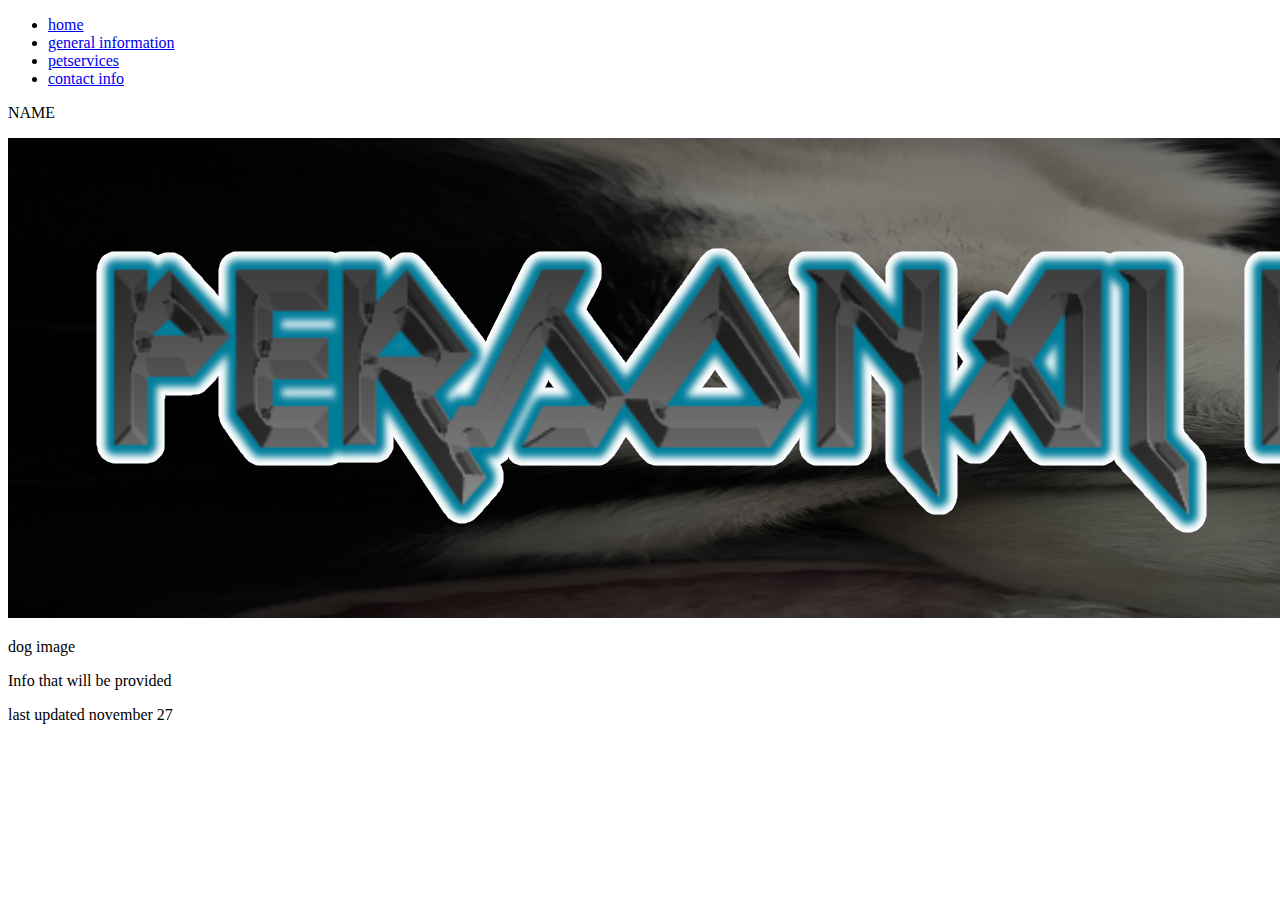
==== index.html @ 34affa54 "Add files via upload" ====
<!DOCTYPE html>
<html lang ="en">
<head>
	<meta charset="utf-8">
	<link rel="stylesheet" href="project2-2.css">
	<title>My Dog</title>
</head>
<body>
	<header>
		<nav>
			<ul>
				<li><a href="#">home</a></li>
				<li><a href="#">general information</a></li>
				<li><a href="#">petservices</a></li>
				<li><a href="#">contact info</a></li>
			</ul>
		</nav>
	</header>
	
	<div id="section1">
		<p>NAME</p>
	</div>
	
	<div id="section2">
		
		<img src="doggooo.png" alt="pupper" >
	</div>
	
	<div id="section3">
		<p>dog image</p>
	</div>	
	
	<div id="section4">
		<p>Info that will be provided</p>
	</div>
	
	<footer>
		<p>last updated november 27</p>
	</footer>
	
	
	
	
	
</body>
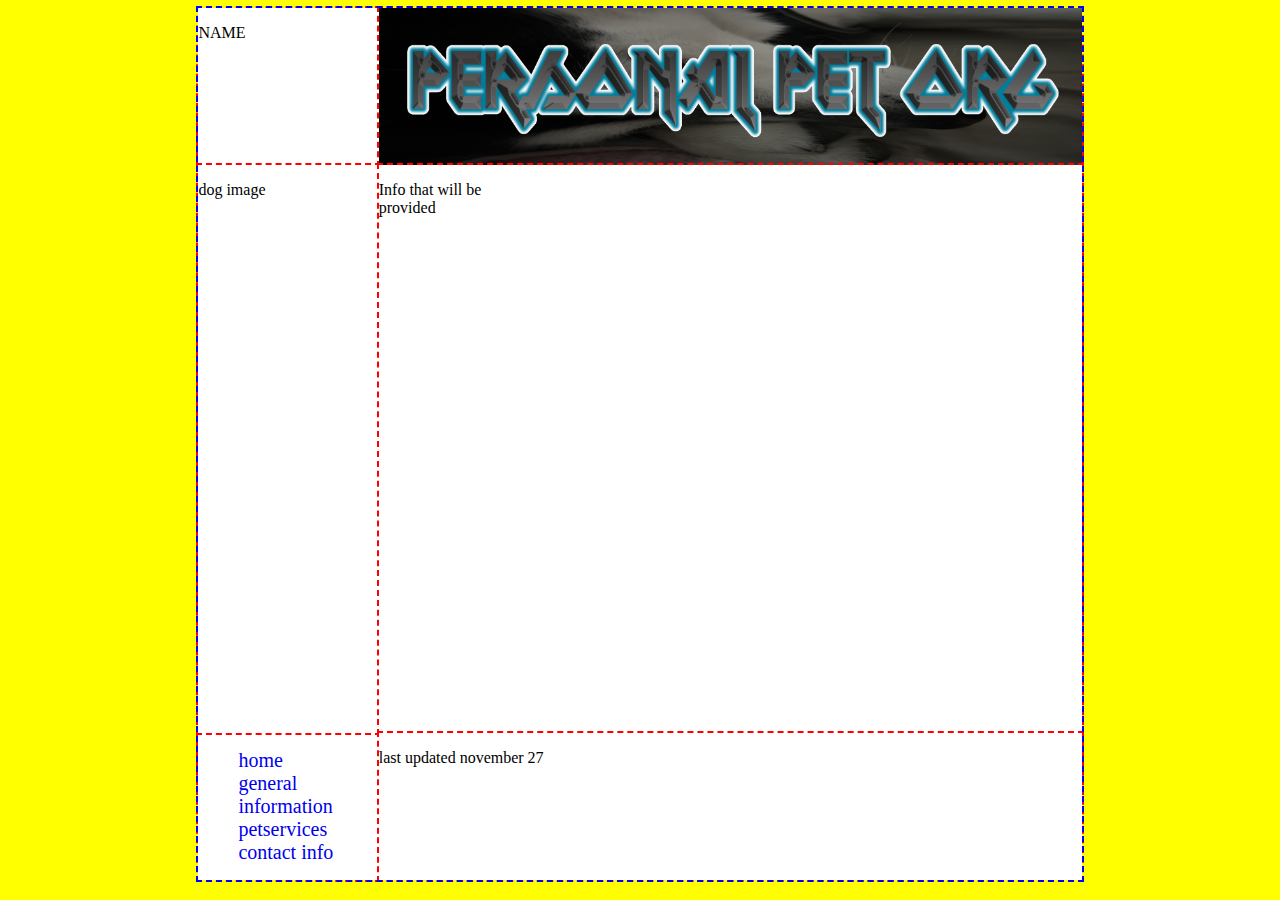
==== commit 2d89bae5: "Add files via upload" ====
--- a/index.html
+++ b/index.html
@@ -2,7 +2,7 @@
 <html lang ="en">
 <head>
 	<meta charset="utf-8">
-	<link rel="stylesheet" href="project2-2.css">
+	<link rel="stylesheet" href="Project2-2.css">
 	<title>My Dog</title>
 </head>
 <body>
--- a/Project2-2.css
+++ b/Project2-2.css
@@ -0,0 +1,61 @@
+@charset "utf-8";
+
+body{
+	display:grid;
+	margin-right: auto;
+	margin-left: auto;
+	width: 69%;
+	 outline: 2px dashed blue;
+	grid-template-areas: 'name organization' 'image info' 'header footer';
+	background-color: yellow;
+}
+
+body > * {
+	outline: 2px dashed red;
+	background-color: white;
+}
+
+a {
+	text-decoration: none;	
+	font-family: "Comic Sans MS", "Comic Sans", cursive;
+	font-size: 20px; 
+}
+ul{
+list-style-type: none;
+
+}
+
+
+header {
+	grid-area: header;
+	
+}
+
+div#section1 {
+	grid-area: name;
+}
+
+div#section2 {
+	grid-area: organization;
+	font-family: "Comic Sans MS", "Comic Sans", cursive;
+	
+}
+
+div#section3 {
+	grid-area: image;
+}
+
+div#section4 {
+	grid-area: info;
+	padding-bottom: 500px;
+	padding-right: 600px;
+}
+
+footer{
+	grid-area: footer;
+}
+ 
+div#section2 > img { 
+width: 100%; 
+height: 100%;
+}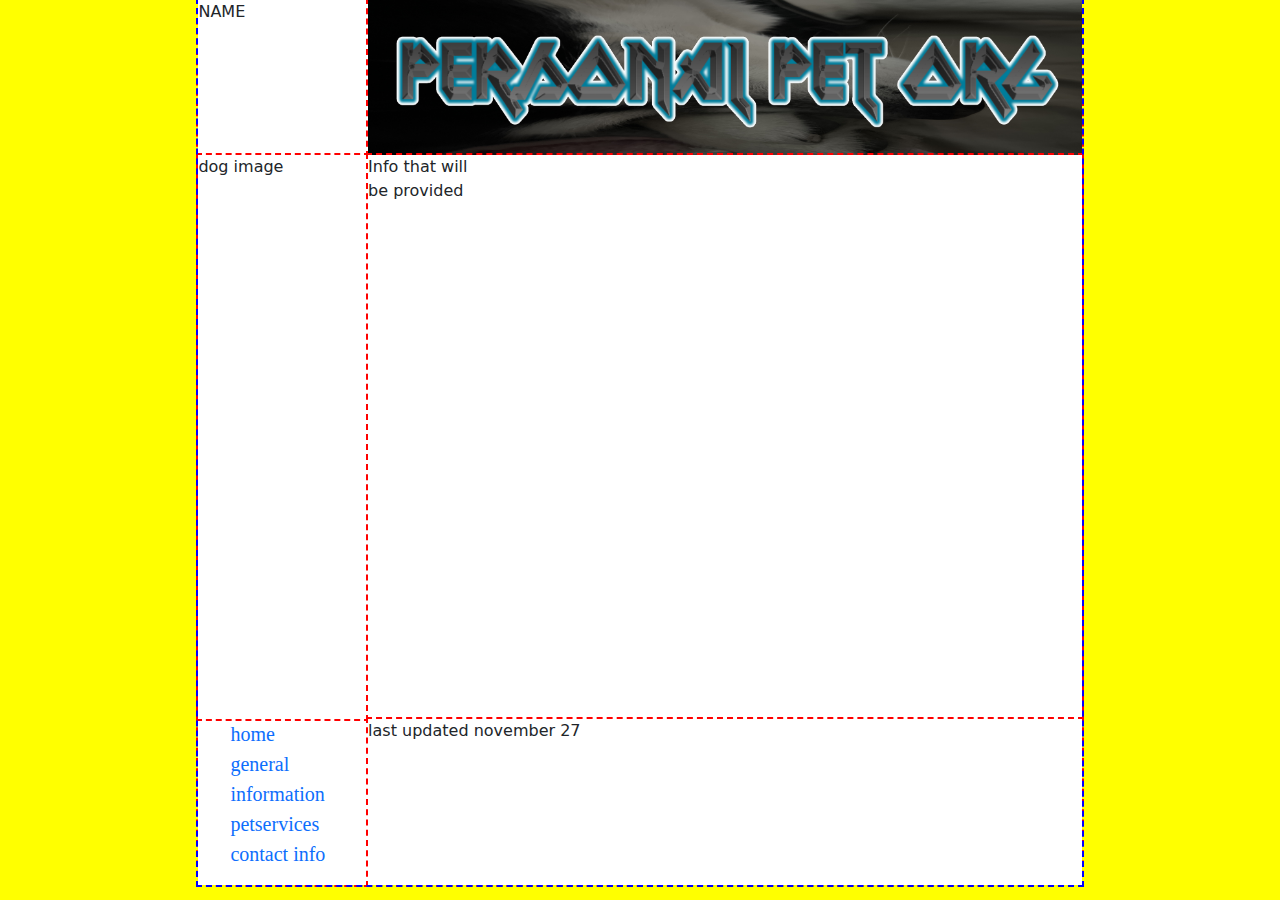
==== commit 68bac0ea: "Add files via upload" ====
--- a/index.html
+++ b/index.html
@@ -2,6 +2,8 @@
 <html lang ="en">
 <head>
 	<meta charset="utf-8">
+	 <link href="https://cdn.jsdelivr.net/npm/bootstrap@5.2.3/dist/css/bootstrap.min.css" rel="stylesheet">
+  <script src="https://cdn.jsdelivr.net/npm/bootstrap@5.2.3/dist/js/bootstrap.bundle.min.js"></script>
 	<link rel="stylesheet" href="Project2-2.css">
 	<title>My Dog</title>
 </head>
@@ -9,10 +11,10 @@
 	<header>
 		<nav>
 			<ul>
-				<li><a href="#">home</a></li>
-				<li><a href="#">general information</a></li>
-				<li><a href="#">petservices</a></li>
-				<li><a href="#">contact info</a></li>
+				<li><a href="index.html">home</a></li>
+				<li><a href="general_info.html">general information</a></li>
+				 <li><a href="petservices.html">petservices</a></li>
+				<li><a href="contact_info.html">contact info</a></li>
 			</ul>
 		</nav>
 	</header>
--- a/Project2-2.css
+++ b/Project2-2.css
@@ -58,4 +58,102 @@
 div#section2 > img { 
 width: 100%; 
 height: 100%;
-}+}
+
+form#survey { 
+ display: flex; 
+ flex-flow: row wrap; 
+}
+form#survey > fieldset { 
+ background-color: rgb(21, 212, 181); 
+ border-radius: 20px; 
+ flex: 1 1 300px; 
+ font-size: 0.85em; 
+ padding: 10px; 
+ margin: 10px; 
+}
+div.formRow { 
+ display: flex; 
+ flex-flow: row wrap; 
+ margin: 7px 0px; 
+}
+div.formRow > * { 
+ flex: 145 145 150px; 
+}
+
+
+
+legend { 
+ background-color: rgb(129, 201, 25); 
+ color: white; 
+ padding: 5px; 
+}
+
+
+
+textarea { 
+ margin-top: 10px; 
+ height: 100px; 
+ width: 95%; 
+}
+
+
+
+div.formRow > input#dineSpin { 
+ flex: 0 0 50px; 
+}
+
+
+
+div#buttons { 
+ text-align: center; 
+ width: 100%; 
+}
+input[type='submit'], input[type='reset'] { 
+ font-size: 1.2em; 
+ padding: 5px; 
+ margin: 25px; 
+}
+
+
+
+
+
+input:focus, select:focus, textarea:focus { 
+ background-color: rgb(220, 255, 220); 
+}
+input#name:focus:valid, 
+input#zip:focus:valid, 
+input#phone:focus:valid, 
+input#mail:focus:valid { 
+ background: rgb(220, 255, 220) url(rb_valid.png) bottom 
+right/contain no-repeat; 
+}
+input#name:focus:invalid, 
+input#zip:focus:invalid, 
+input#phone:focus:invalid, 
+input#mail:focus:invalid { 
+ background: rgb(255, 232, 233) url(rb_invalid.png) bottom 
+right/contain no-repeat; 
+}
+
+div.gallery {
+  margin: 30px;
+  border: 5px solid #ccc;
+  float: left;
+  width: 180px;
+}
+
+div.gallery:hover {
+  border: 1px solid #777;
+}
+
+div.gallery img {
+  width: 100%;
+  height: auto;
+}
+
+div.desc {
+  padding: 15px;
+  text-align: center;
+}
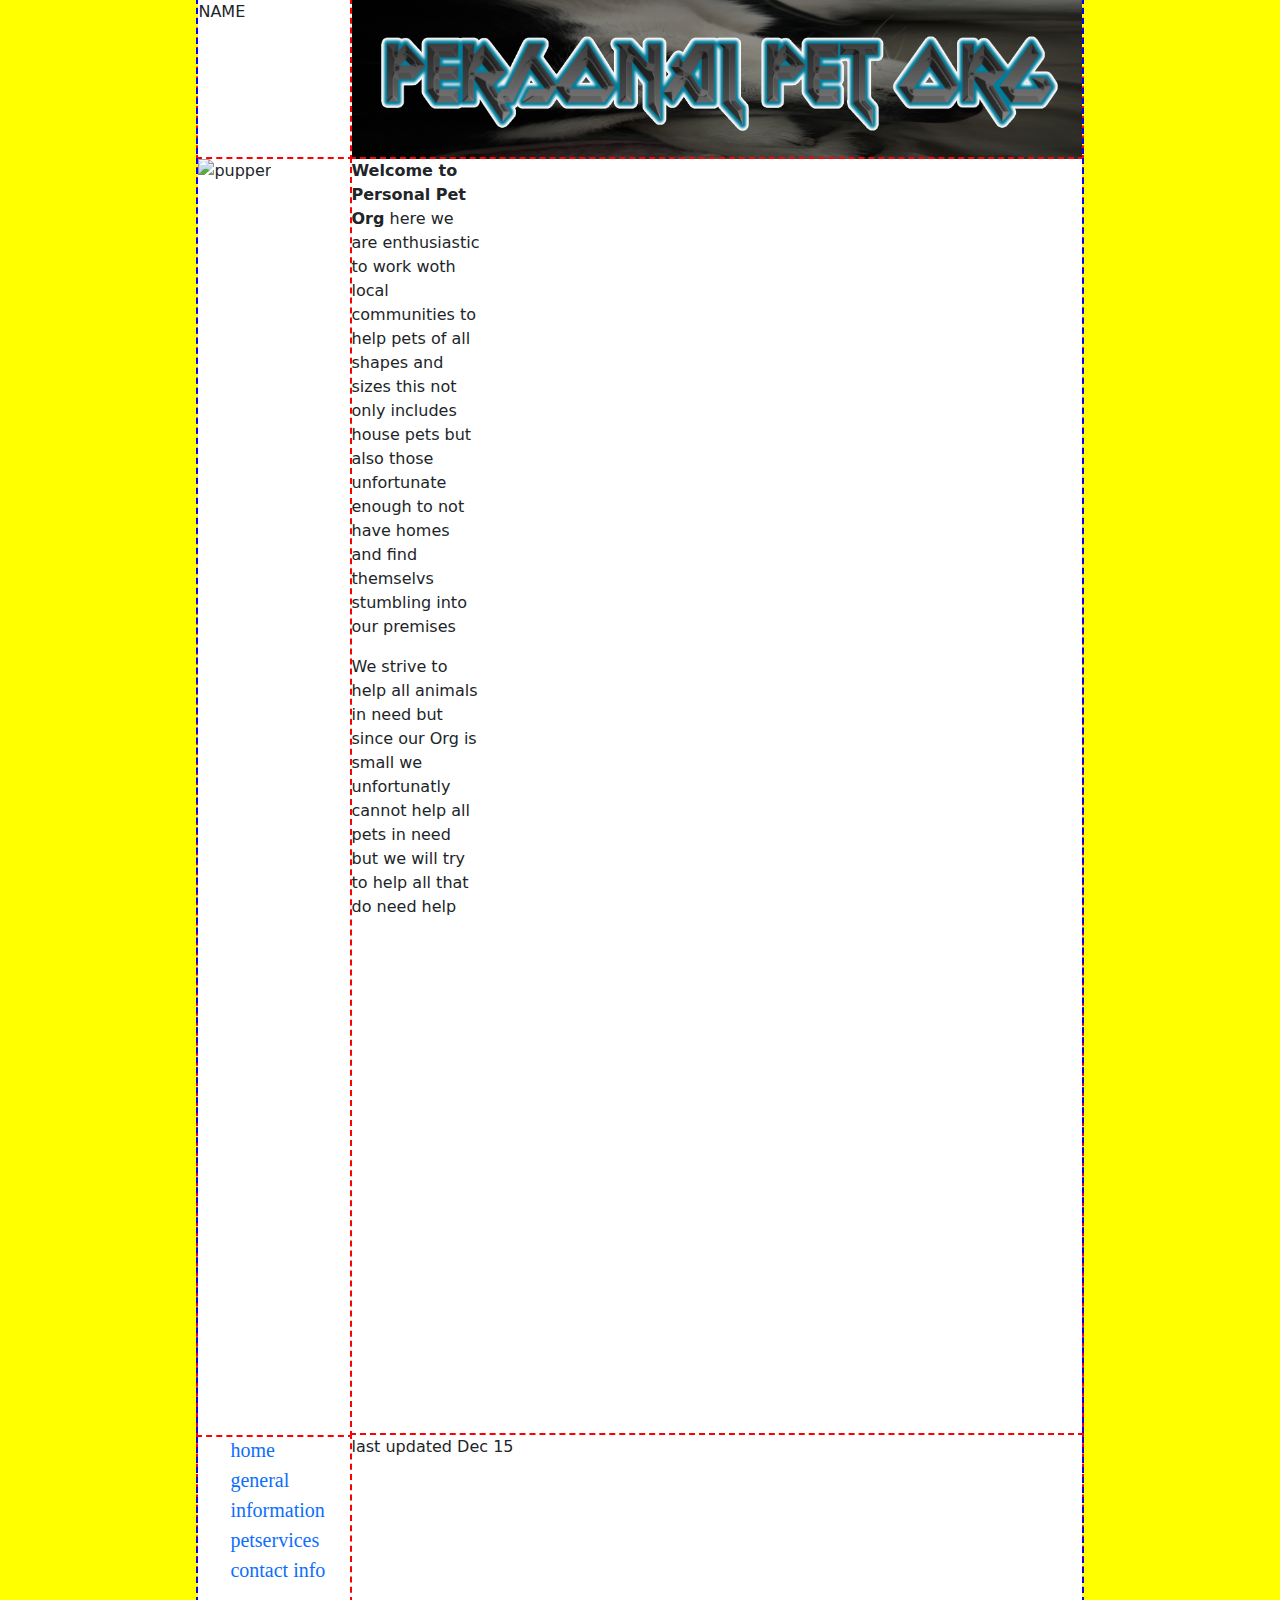
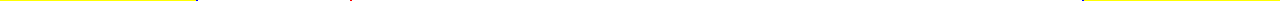
==== commit c3e73f24: "Add files via upload" ====
--- a/index.html
+++ b/index.html
@@ -29,15 +29,17 @@
 	</div>
 	
 	<div id="section3">
-		<p>dog image</p>
+			<img src="lildoggo.gif" alt="pupper" >
 	</div>	
 	
 	<div id="section4">
-		<p>Info that will be provided</p>
+		<p><strong> Welcome to Personal Pet Org</strong> here we are enthusiastic to work woth local communities to help pets of all shapes and sizes this not only includes house pets but also those 
+		unfortunate enough to not have homes and find themselvs stumbling into our premises</p>
+		<p> We strive to help all animals in need but since our Org is small we unfortunatly cannot help all pets in need but we will try to help all that do need help</p>
 	</div>
 	
 	<footer>
-		<p>last updated november 27</p>
+		<p>last updated Dec 15</p>
 	</footer>
 	
 	
--- a/Project2-2.css
+++ b/Project2-2.css
@@ -41,8 +41,10 @@
 	
 }
 
-div#section3 {
+div#section3 > img {
 	grid-area: image;
+	width: 100%;
+	height: 100%;
 }
 
 div#section4 {
